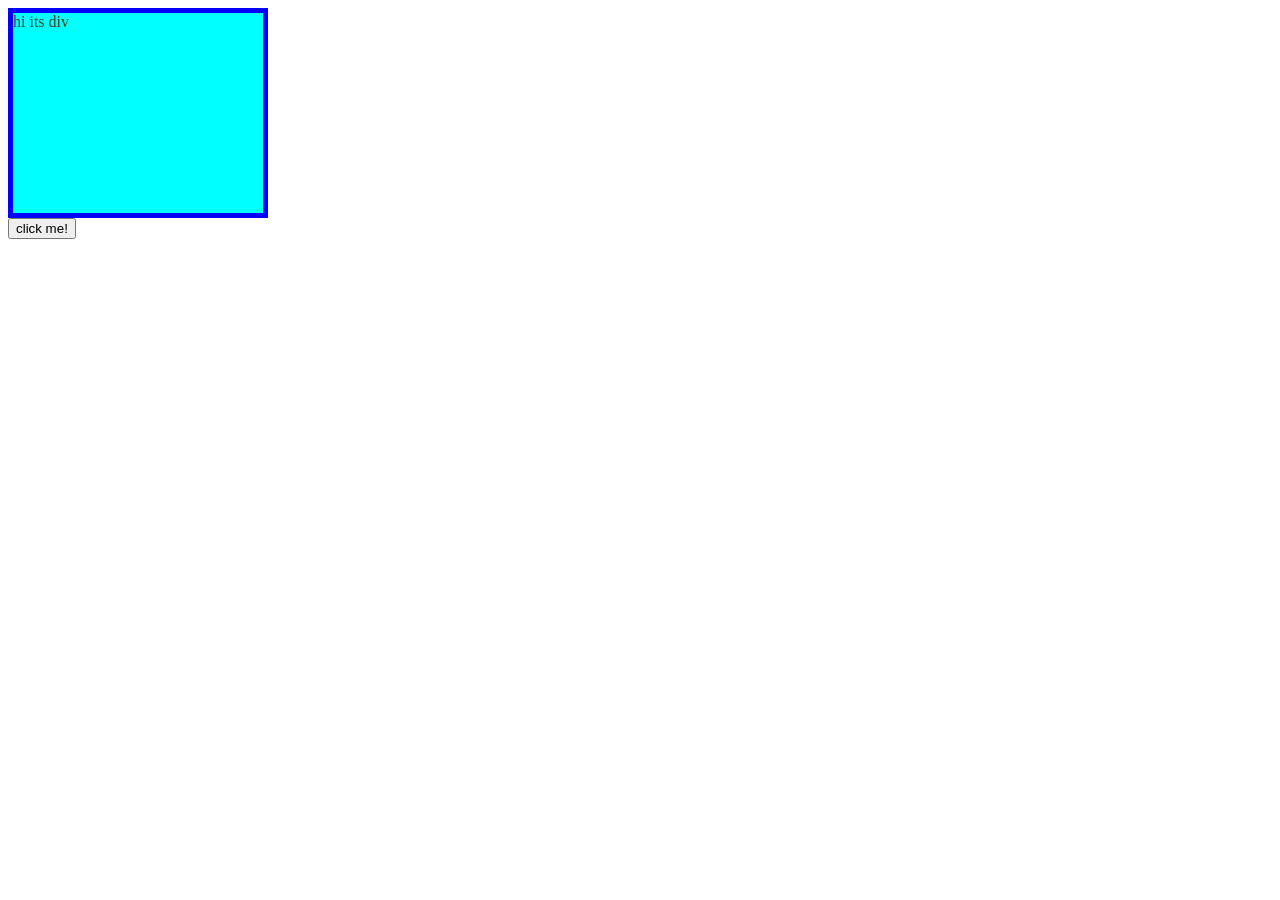
==== home.html @ fd153bce "first time" ====
<!DOCTYPE html>
<html lang="en">

<head>
    <meta charset="UTF-8">
    <meta name="viewport" content="width=device-width, initial-scale=1.0">
    <title>Document</title>
    <link rel="stylesheet" href="home.css">
    <script src="home.js" defer></script>
</head>

<body>
    <!-- <div>

        <h1>This is the home page</h1>
        <p>Lorem ipsum dolor sit amet consectetur adipisicing elit. Debitis eveniet nam accusantium libero sapiente eius
            similique, culpa fugit? Esse numquam sapiente quaerat quos non mollitia libero porro itaque commodi aliquid.</p> -->
            
            <!-- <p>the real hero</p> -->
            <!-- <ul>List
                <li>items1</li>
                <li>items2</li>
                <li>items3</li>
            </ul> -->
            <!-- <button class="butt";>hi there</button> -->
        <!-- </div>  -->
        <!-- <p class="content">i am a paragraph</p>-->
        <div> hi its div</div>
        <button id="hom">click me!</button>
        <!-- <button ondblclick="console.log('button was clicked2x');alert('hello');">click me 2x!</button>  -->
        
</body>

</html>
---- home.css ----
/* div{
    background-color: aqua;
   width: 350px;
   height: 400px;
   border: 1px solid red;
}
.butt{
    color: aqua;
    background-color: black;
} */
/* 
.content{
    color: red;
}
.newClass{
    background-color:green;
} */
 div{
    height: 200px;
    width: 250px;
    color: rgb(65, 65, 32);
    background-color: aqua;
    border: 5px solid blue;

 }
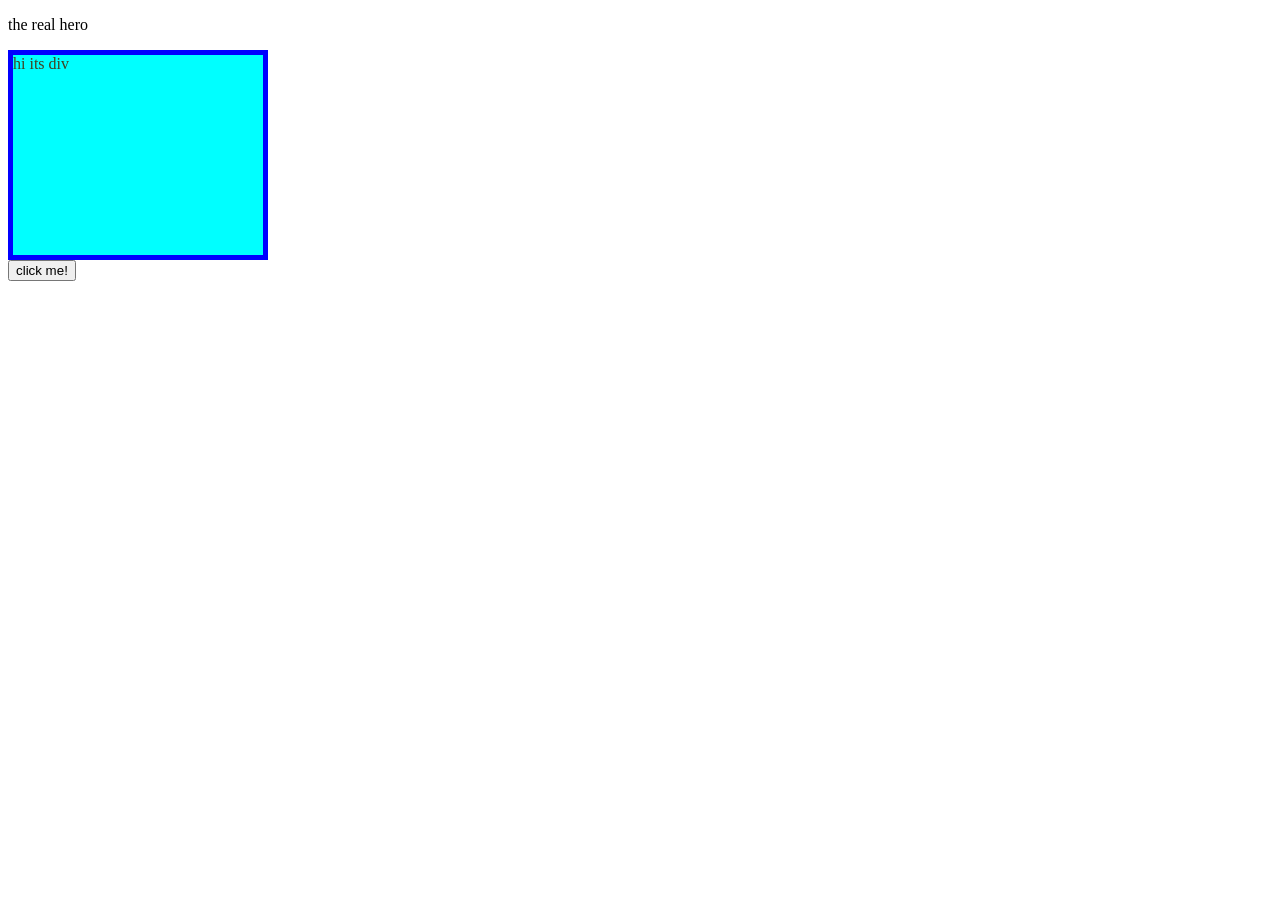
==== commit a4127927: "modify html" ====
--- a/home.html
+++ b/home.html
@@ -16,7 +16,7 @@
         <p>Lorem ipsum dolor sit amet consectetur adipisicing elit. Debitis eveniet nam accusantium libero sapiente eius
             similique, culpa fugit? Esse numquam sapiente quaerat quos non mollitia libero porro itaque commodi aliquid.</p> -->
             
-            <!-- <p>the real hero</p> -->
+            <p>the real hero</p>
             <!-- <ul>List
                 <li>items1</li>
                 <li>items2</li>
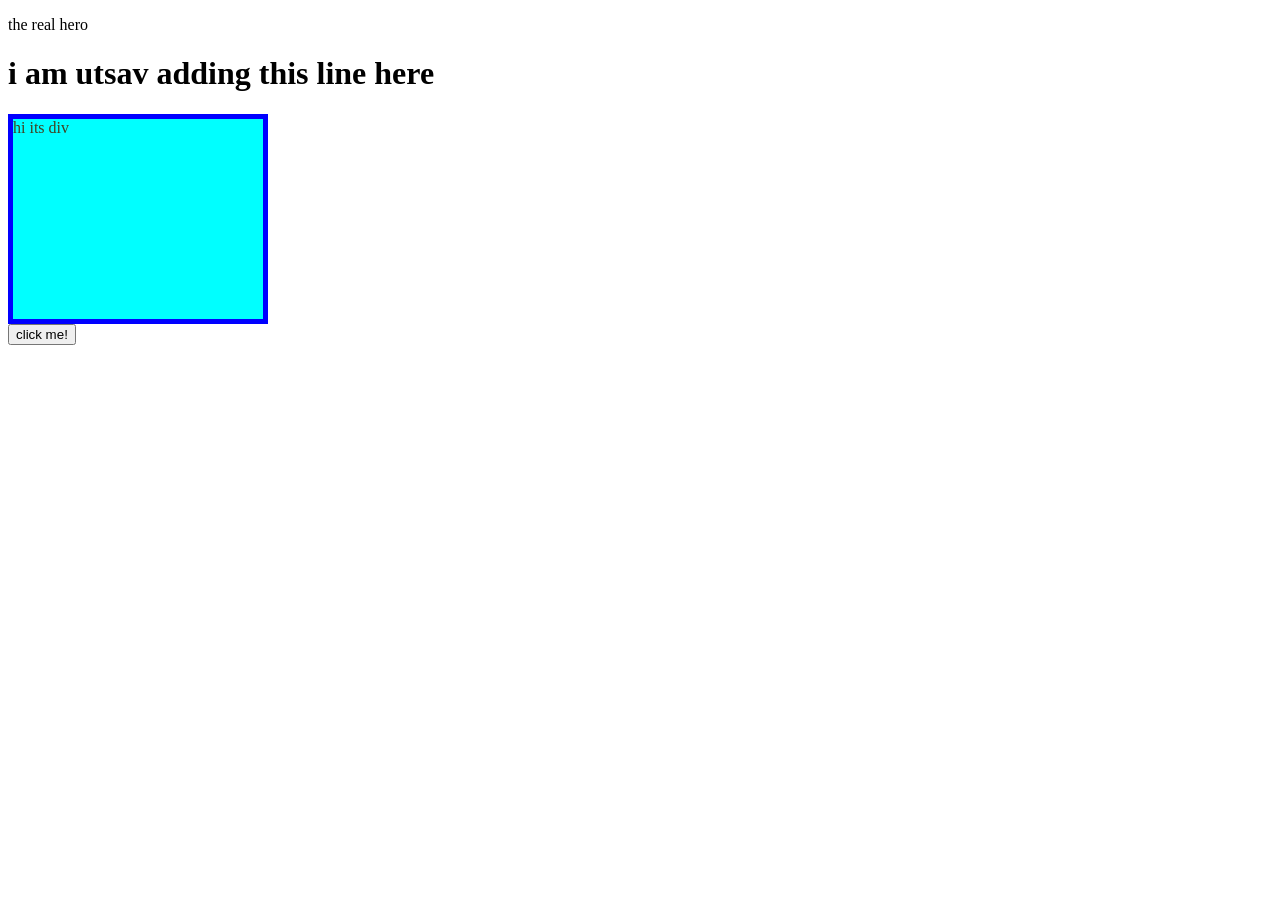
==== commit 45c97bf0: "some changes" ====
--- a/home.html
+++ b/home.html
@@ -17,6 +17,7 @@
             similique, culpa fugit? Esse numquam sapiente quaerat quos non mollitia libero porro itaque commodi aliquid.</p> -->
             
             <p>the real hero</p>
+            <h1>i am utsav adding this line here</h1>
             <!-- <ul>List
                 <li>items1</li>
                 <li>items2</li>
